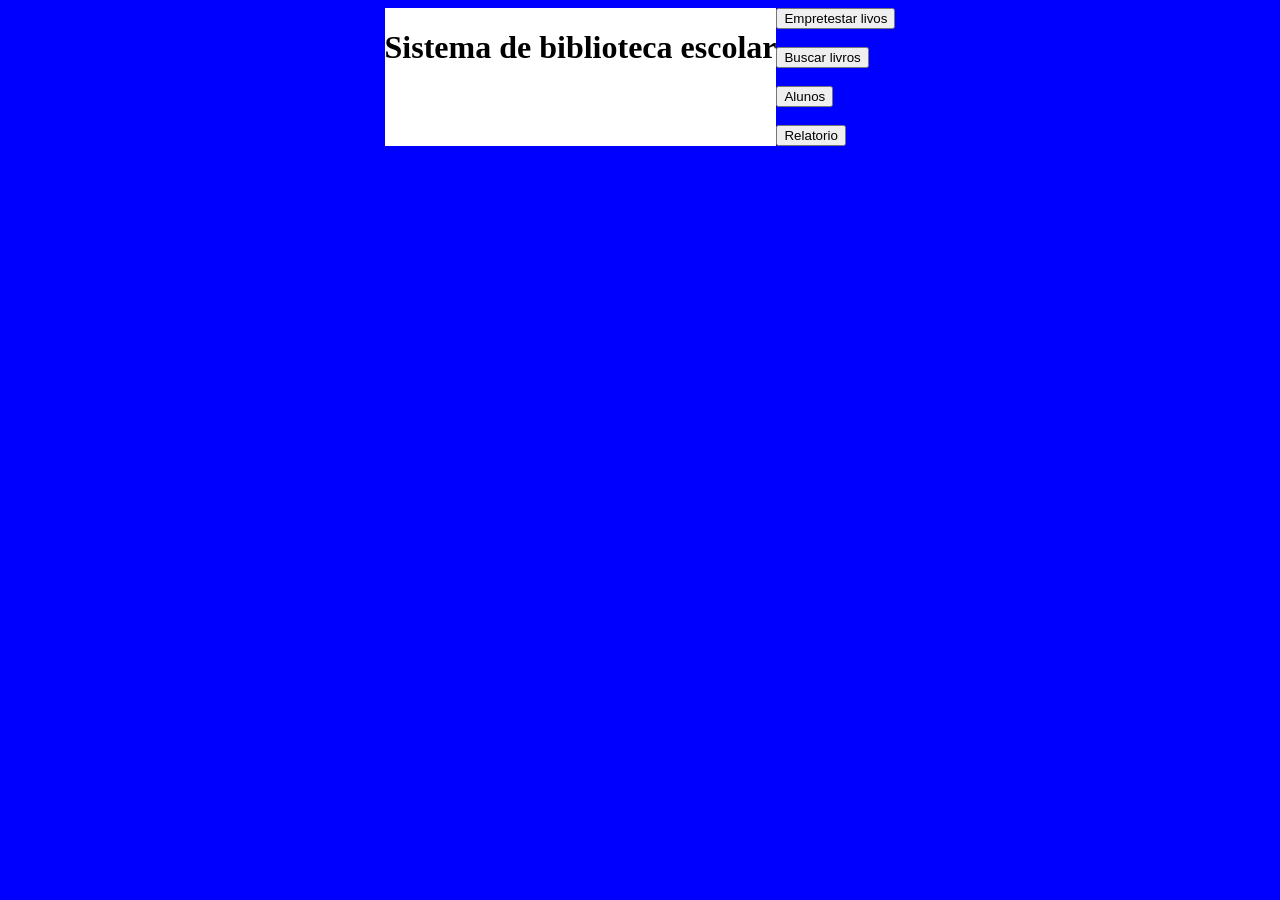
==== SITE-BIBLIOTECA/inicio/index.html @ a8e2b6f8 "Adicionei a pag inicial com os botões" ====
<!DOCTYPE html>
<html lang="PT - br">
<head>
    <meta charset="UTF-8">
    <meta name="viewport" content="width=device-width, initial-scale=1.0">
    <title>Inicio</title>
    <link rel="stylesheet" href="inicio.css">
</head>
<body>
    <header>
        <h1> Sistema de biblioteca escolar</h1>

    </header>
    <main>
        <section>
            <a href="emprestar.html">
           <button >Empretestar livos</button></a>
           <br><br>
           
           <a href="buscarl.html">
           <button> Buscar livros</button></a>
           <br><br>

           <a href="alunos.html">
           <button>Alunos</button></a>
           <br><br>

           <a href="relatorio.html">
           <button>Relatorio</button></a>

        </section>

    </main>
    
</body>
</html>
---- SITE-BIBLIOTECA/inicio/inicio.css ----
body {
    background-color:blue;
    display: flex;
    justify-content: center;
    

    

}
header{
    background-color: white;
}
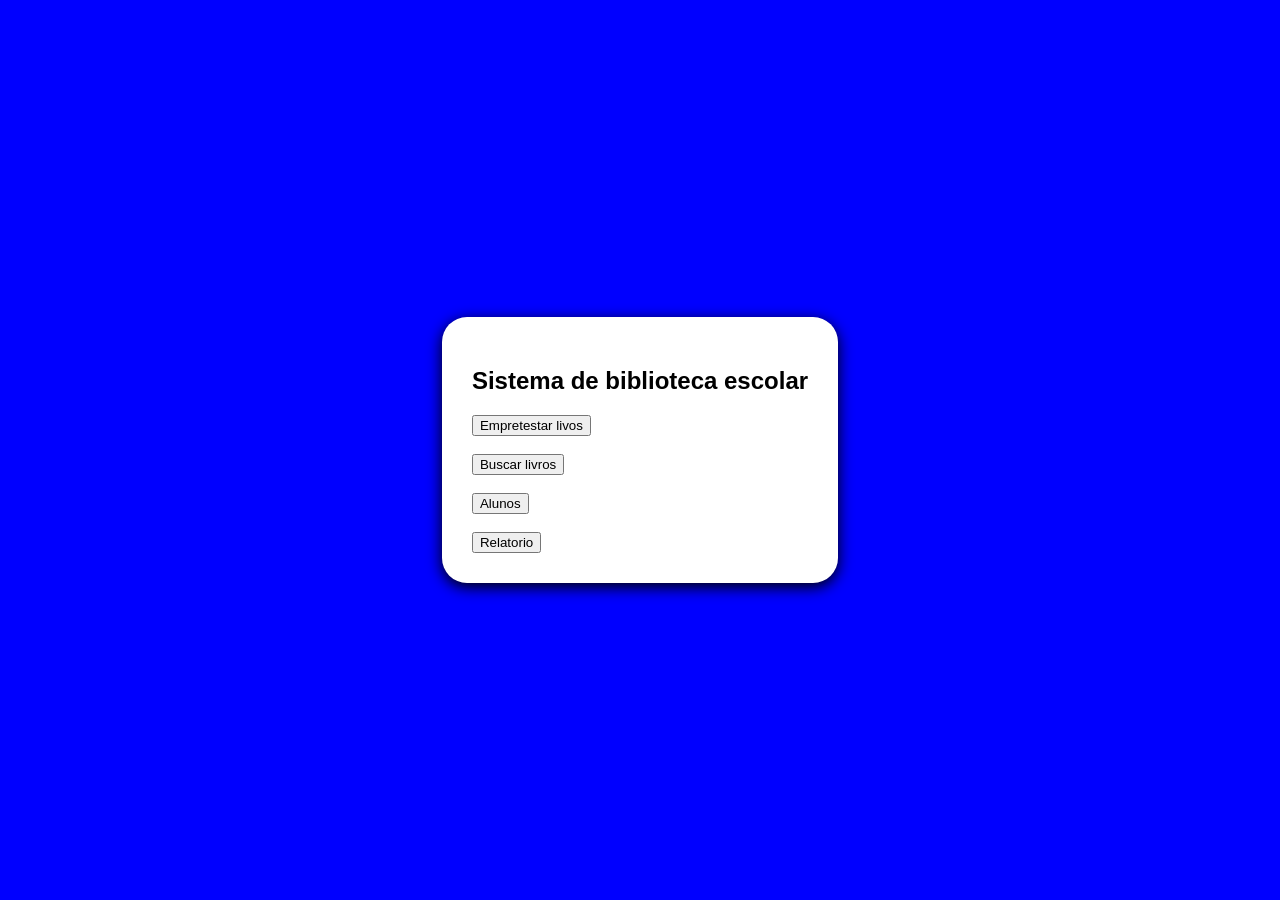
==== commit 9cf74da8: "atualização css e mudanças do cabeçalho para o main" ====
--- a/SITE-BIBLIOTECA/inicio/index.html
+++ b/SITE-BIBLIOTECA/inicio/index.html
@@ -6,13 +6,11 @@
     <title>Inicio</title>
     <link rel="stylesheet" href="inicio.css">
 </head>
-<body>
-    <header>
-        <h1> Sistema de biblioteca escolar</h1>
+<body>  
 
-    </header>
     <main>
         <section>
+             <h1> Sistema de biblioteca escolar</h1>
             <a href="emprestar.html">
            <button >Empretestar livos</button></a>
            <br><br>
--- a/SITE-BIBLIOTECA/inicio/inicio.css
+++ b/SITE-BIBLIOTECA/inicio/inicio.css
@@ -2,11 +2,18 @@
     background-color:blue;
     display: flex;
     justify-content: center;
-    
-
-    
+    padding: 0;
+    margin: 0;
+    align-items: center;
+    height: 100vh;
+    font-family: Arial, Helvetica, sans-serif;
 
 }
-header{
+section{
     background-color: white;
+    color: black;
+    padding:30px; border-radius: 25px;
+    box-shadow: 0px 4px 15px black;
+    width: auto;
+    text-align:left;
 }
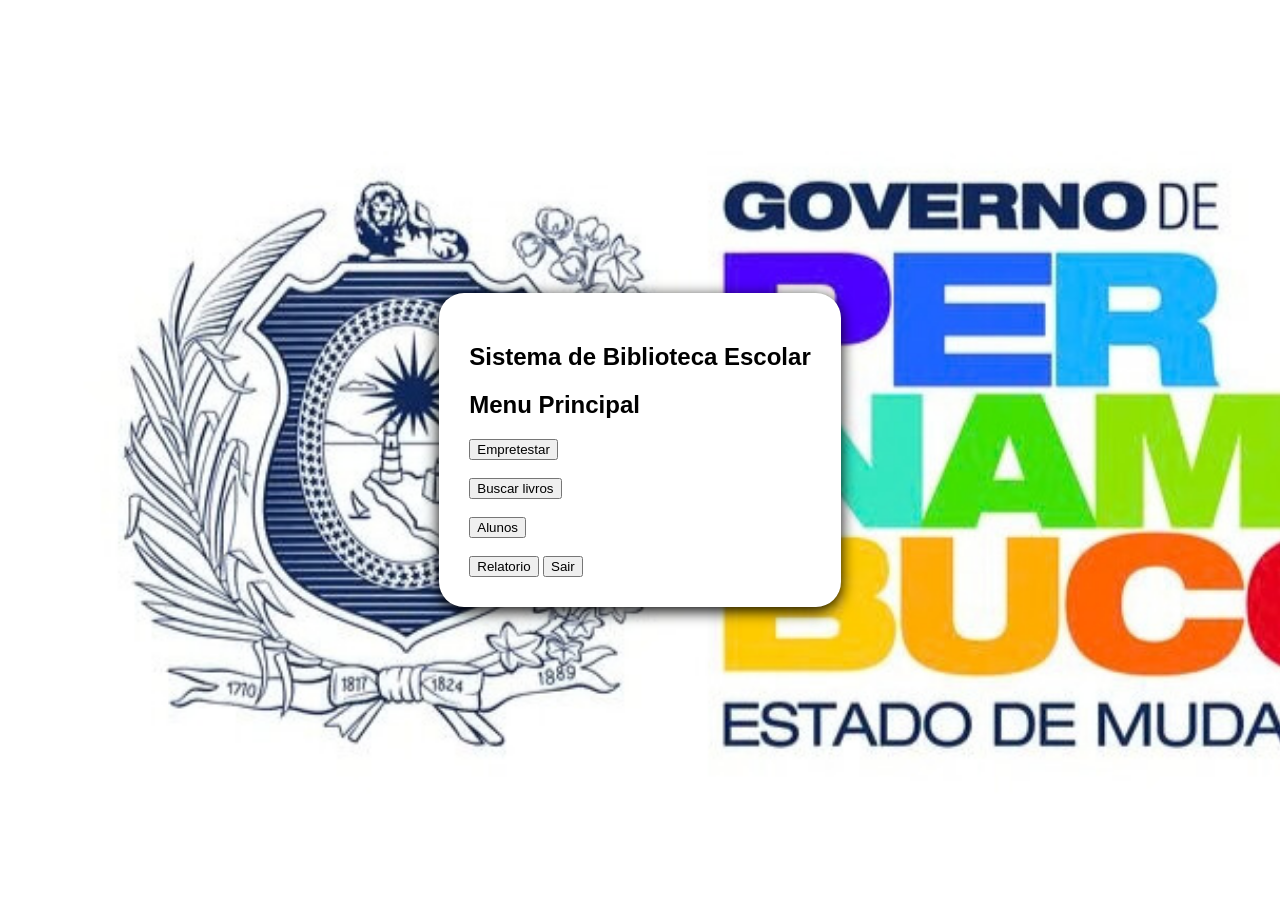
==== commit e77315a5: "att criação de novas pastas e edição dos css com img" ====
--- a/SITE-BIBLIOTECA/inicio/index.html
+++ b/SITE-BIBLIOTECA/inicio/index.html
@@ -1,34 +1,40 @@
 <!DOCTYPE html>
 <html lang="PT - br">
+
 <head>
     <meta charset="UTF-8">
     <meta name="viewport" content="width=device-width, initial-scale=1.0">
     <title>Inicio</title>
-    <link rel="stylesheet" href="inicio.css">
+    <link rel="stylesheet" href="/SITE-BIBLIOTECA/styler/inicio.css">
 </head>
-<body>  
+
+<body>
 
     <main>
         <section>
-             <h1> Sistema de biblioteca escolar</h1>
+            <h1> Sistema de Biblioteca Escolar</h1>
+            <h2>Menu Principal</h2>
             <a href="emprestar.html">
-           <button >Empretestar livos</button></a>
-           <br><br>
-           
-           <a href="buscarl.html">
-           <button> Buscar livros</button></a>
-           <br><br>
+                <button>Empretestar</button></a>
+            <br><br>
 
-           <a href="alunos.html">
-           <button>Alunos</button></a>
-           <br><br>
+            <a href="buscarl.html">
+                <button>Buscar livros</button></a>
+            <br><br>
 
-           <a href="relatorio.html">
-           <button>Relatorio</button></a>
+            <a href="alunos.html">
+                <button>Alunos</button></a>
+            <br><br>
+
+            <a href="relatorio.html">
+                <button>Relatorio</button></a>
+
+            <button>Sair</button>
 
         </section>
 
     </main>
-    
+
 </body>
+
 </html>
--- a/SITE-BIBLIOTECA/styler/inicio.css
+++ b/SITE-BIBLIOTECA/styler/inicio.css
@@ -0,0 +1,20 @@
+body {
+   background-image: url("../img/Governo_de_Pernambuco_Editado.jpg"); /*add imagem no fundo do site*/
+    background-size: cover;
+    display: flex;
+    justify-content: center;
+    padding: 0;
+    margin: 0;
+    align-items: center;
+    height: 100vh;
+    font-family: Arial, Helvetica, sans-serif;
+
+}
+section{
+    background-color: white;
+    color: black;
+    padding:30px; border-radius: 25px;
+    box-shadow: 0px 4px 15px black;
+    width: auto;
+    text-align:left;
+}
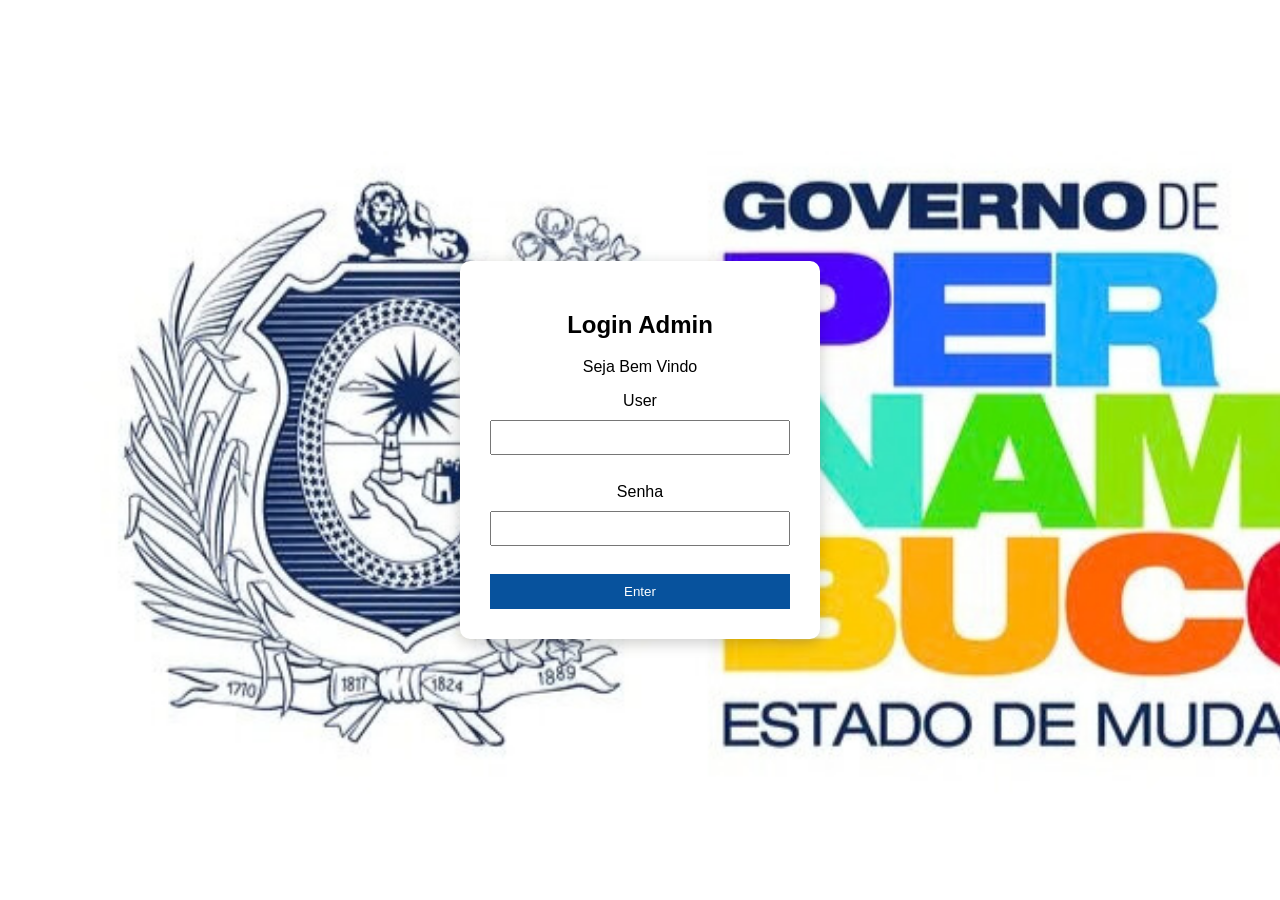
==== commit 452b49d5: "nomes" ====
--- a/SITE-BIBLIOTECA/inicio/index.html
+++ b/SITE-BIBLIOTECA/inicio/index.html
@@ -1,39 +1,31 @@
 <!DOCTYPE html>
-<html lang="PT - br">
+<html lang="pt-br">
 
 <head>
     <meta charset="UTF-8">
     <meta name="viewport" content="width=device-width, initial-scale=1.0">
-    <title>Inicio</title>
-    <link rel="stylesheet" href="/SITE-BIBLIOTECA/styler/inicio.css">
+    <title>login</title>
+    <link rel="stylesheet" href="/SITE-BIBLIOTECA/styler/styler.css">
 </head>
 
 <body>
+    <header>
+        <section>
+            <h1>Login Admin</h1>
+            <p>Seja Bem Vindo</p>
+            <form action="#" id="login">
+                <label for="usuario">User</label><br>
+                <input type="text" id="usuario" name="usuario" required><br><br>
 
-    <main>
-        <section>
-            <h1> Sistema de Biblioteca Escolar</h1>
-            <h2>Menu Principal</h2>
-            <a href="emprestar.html">
-                <button>Empretestar</button></a>
-            <br><br>
+                <label for="senha">Senha</label><br>
+                <input type="password" id="senha" name="senha" required><br><br>
 
-            <a href="buscarl.html">
-                <button>Buscar livros</button></a>
-            <br><br>
+                <button type="submit">Enter</button>
+            </form>
+        </section>
+    </header>
 
-            <a href="alunos.html">
-                <button>Alunos</button></a>
-            <br><br>
-
-            <a href="relatorio.html">
-                <button>Relatorio</button></a>
-
-            <button>Sair</button>
-
-        </section>
-
-    </main>
+    <script src="../scriptjs/login.js"></script>
 
 </body>
 
--- a/SITE-BIBLIOTECA/styler/styler.css
+++ b/SITE-BIBLIOTECA/styler/styler.css
@@ -0,0 +1,39 @@
+body {
+    background-image: url("../img/Governo_de_Pernambuco_Editado.jpg"); /*add imagem no fundo do site*/
+    background-size: cover;
+    margin: 0;
+    padding: 0;
+    /* Faz o conteúdo ficar centralizado no ecrã */
+    display: flex;
+    justify-content: center;
+    align-items: center;
+    height: 100vh;
+    font-family: Arial, sans-serif;
+}
+
+section {
+    background-color: white;
+    color: black;
+    padding: 30px;
+    border-radius: 10px; /* Cantos arredondados ficam melhor que bordas grossas */
+    box-shadow: 0px 4px 15px rgba(0,0,0,0.2); /* Sombra para dar profundidade */
+    width: 300px;
+    text-align: center;
+}
+
+/* Estilo extra para os inputs e botão */
+input {
+    width: 100%;
+    margin: 10px 0;
+    padding: 8px;
+    box-sizing: border-box;
+}
+
+button {
+    width: 100%;
+    padding: 10px;
+    background-color: #07529d;
+    color: white;
+    border: none;
+    cursor: pointer;
+}
